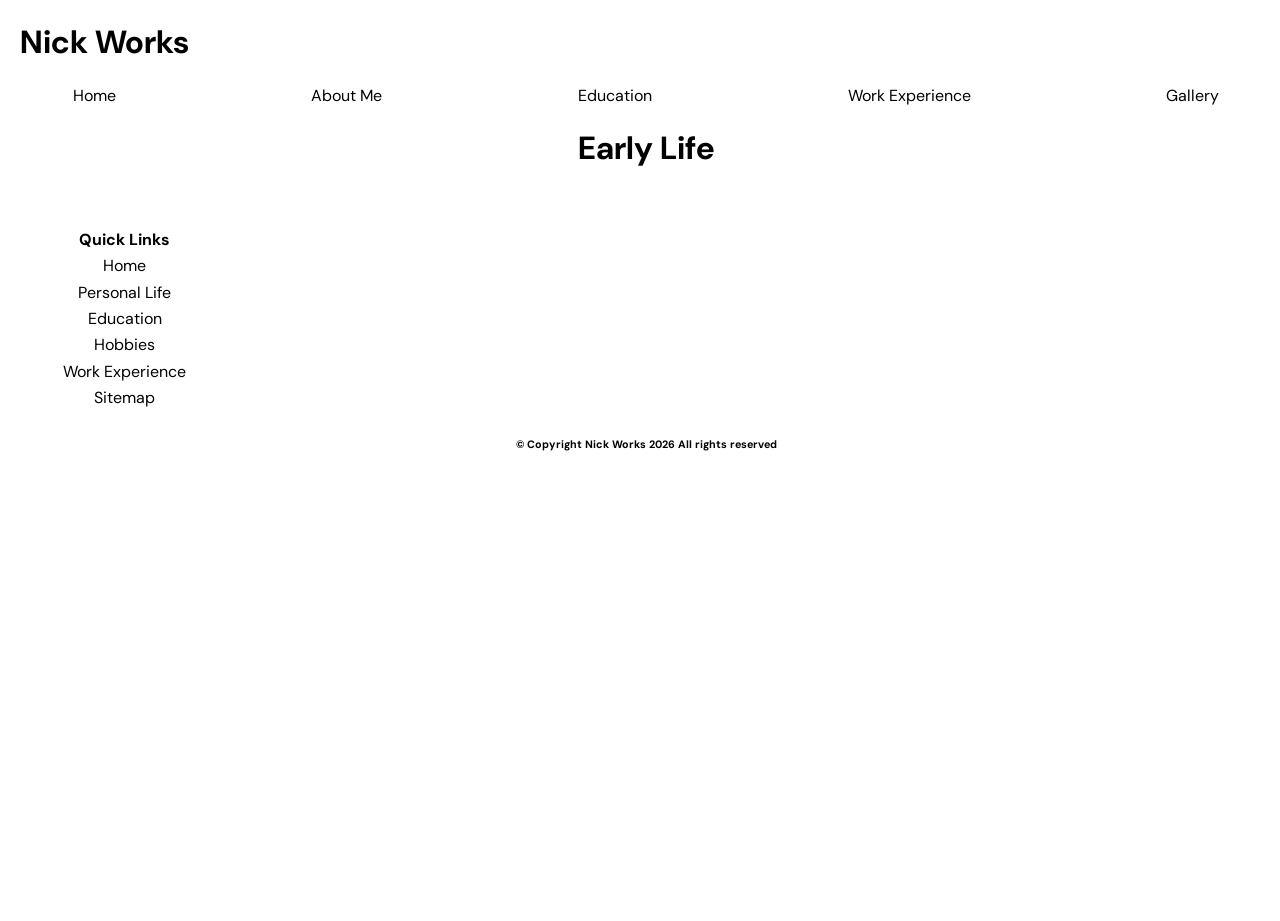
==== early-life.html @ 79f6a4c2 "modified index.html, styles.html, sitemap.html, hobbies.html, work-experience.html, skills-n-qualiti" ====
<!DOCTYPE html>
<html>
    <head>
        <!--TEST-->
        <title>Nick Works</title>
        <link rel="stylesheet" href="styles.css">
        <script src="scripts.js" defer></script>
        <link rel="preconnect" href="https://fonts.googleapis.com">
        <link rel="preconnect" href="https://fonts.gstatic.com" crossorigin>
        <link href="https://fonts.googleapis.com/css2?family=DM+Sans:ital,opsz,wght@0,9..40,100..1000;1,9..40,100..1000&display=swap" rel="stylesheet">
    </head>
    <header class="header">
        <h1 class="main-title">Nick Works</h1>
        <nav>
            <div class="nav-links">
                <a href="index.html">Home</a>
                <div class="nav-item">
                    <span class="text-trigger">About Me</a>
                    <div class="dropdown-menu">
                        <a href="early-life.html">Early Life</a>
                        <a href="personal-life.html">Personal Life</a>
                        <a href="skills-n-qualities.html">Skills and Qualities</a>
                    </div>
                </div>
                    <a href="education.html">Education</a>
                    <a href="work-experience.html">Work Experience</a>
                    <a href="gallery.html">Gallery</a>
                
            </div>
        </nav>
    </header>
    <body>
        <h1>Early Life</h1>
        <!--Text goes here-->
    </body>
    <footer>
        <table style="width:100%" class="quick-links">
            <tr>
                <th>Quick Links</th>
            </tr>
            <tr>
                <td><a href="index.html">Home</a></td>
            </tr>
            <tr>
                <td><a href="personal-life.html">Personal Life</a></td>
            </tr>
            <tr>
                <td><a href="education.html">Education</a></td>
            </tr>
            <tr>
                <td><a href="hobbies.html">Hobbies</a></td>
            </tr>
            <tr>
                <td><a href="work-experience.html">Work Experience</a></td>
            </tr>
            <tr>
                <td><a href="sitemap.html">Sitemap</a></td>
            </tr>
        </table>
        <h6 class="copyright-disclaimer">&copy Copyright Nick Works 2026 All rights reserved</h6>
    </footer>
</html>
---- styles.css ----
.header{
    text-align: center;
}
body, html{
    height: 100%;
}
.main-title{
    text-align: left;
}
.nav-links{
    display: flex;
    text-indent: 10px;
    padding-left: 0px;
    padding-right: 10px;
    justify-content: space-around;
    gap: 100px;
}
.nav-links a{
    text-decoration: none;
    color: black;
}
.dropdown-menu{
  display: none;
  position: absolute;
  background-color: #f1f1f1;
  min-width: 200px;
  box-shadow: 0px 8px 16px 0px rgba(0,0,0,0.2);
  z-index: 1;
}
.dropdown-menu a{
    padding: 12px 16px;
    text-decoration: none;
    display: block;
}
.nav-item:hover .dropdown-menu{
    display: block;
}
.dropdown-menu .dropdown-content{
    display: block;
}
.dropdown-menu a:hover {
  background-color: #dadadaa2;
}
/* Body Styles */
body{
    font-family: "DM Sans", sans-serif;
    margin-inline-start: 20px;
    border: 0;
}
body h2{
    text-align: center;
}
body h3{
    text-align: center;
}
body h1{
    text-align: center;
}
.list-of-skills-and-qualities{
    list-style-type: none;
}
#overview-of-the-page{
    text-align: center;
}
.skills{
    list-style-type: none;
    text-align: center;
}
.qualities{
    list-style-type: none;
    text-align: center;
}
/*.visual-links-to-visit{
} */
.links-section{
    padding-left: 310px;
    width: 100%;
}
.links{
    margin-right: 60px;
    text-decoration: none;
    color: black;
}
/* Slideshow section on work experience styles */
* {box-sizing:border-box}

/* Slideshow container */
.slideshow-container {
  max-width: 1000px;
  position: relative;
  margin: auto;
}

.slideshow-container img{
    height: 60vh;
    width: 80vw;
}
/* Next & previous buttons */
.prev, .next {
  cursor: pointer;
  position: absolute;
  top: 50%;
  width: auto;
  margin-top: -22px;
  padding: 16px;
  color: white;
  font-weight: bold;
  font-size: 18px;
  transition: 0.6s ease;
  border-radius: 0 3px 3px 0;
  user-select: none;
}

/* Position the "next button" to the right */
.next {
  right: 0;
  border-radius: 3px 0 0 3px;
}

/* On hover, add a black background color with a little bit see-through */
.prev:hover, .next:hover {
  background-color: rgba(0,0,0,0.8);
}

/* Caption text */
.text {
  color: #f2f2f2;
  font-size: 15px;
  padding: 8px 12px;
  position: absolute;
  bottom: 8px;
  width: 100%;
  text-align: center;
}

/* Number text (1/3 etc) */
.numbertext {
  color: #f2f2f2;
  font-size: 12px;
  padding: 8px 12px;
  position: absolute;
  top: 0;
}

/* Fading animation */
.fade {
  animation-name: fade;
  animation-duration: 1.5s;
}

@keyframes fade {
  from {opacity: .4}
  to {opacity: 1}
}
/* Sitemap Styles */
.sitemap-links{
    text-align: center;
    list-style-type: none;
    /* padding-right: 40px; */ /* <- To be used when aligning text to the centre */
    padding-left: 0px;
    line-height: 1.9;
}
/* Footer Styles */
footer{
    display: flex;
    width: 100%;
    flex-direction: column;
}
.quick-links{
    text-align: center;
    display: flex;
    flex-wrap: wrap;
    padding-top: 35px;
    padding-left: 40px;
    line-height: 1.4;
    text-decoration: none;
    color: black;
}
.quick-links a{
    text-decoration: none;
    color: black;
}
/* Copyright Disclaimer text Styles */
.copyright-disclaimer{
    text-align: center;
}
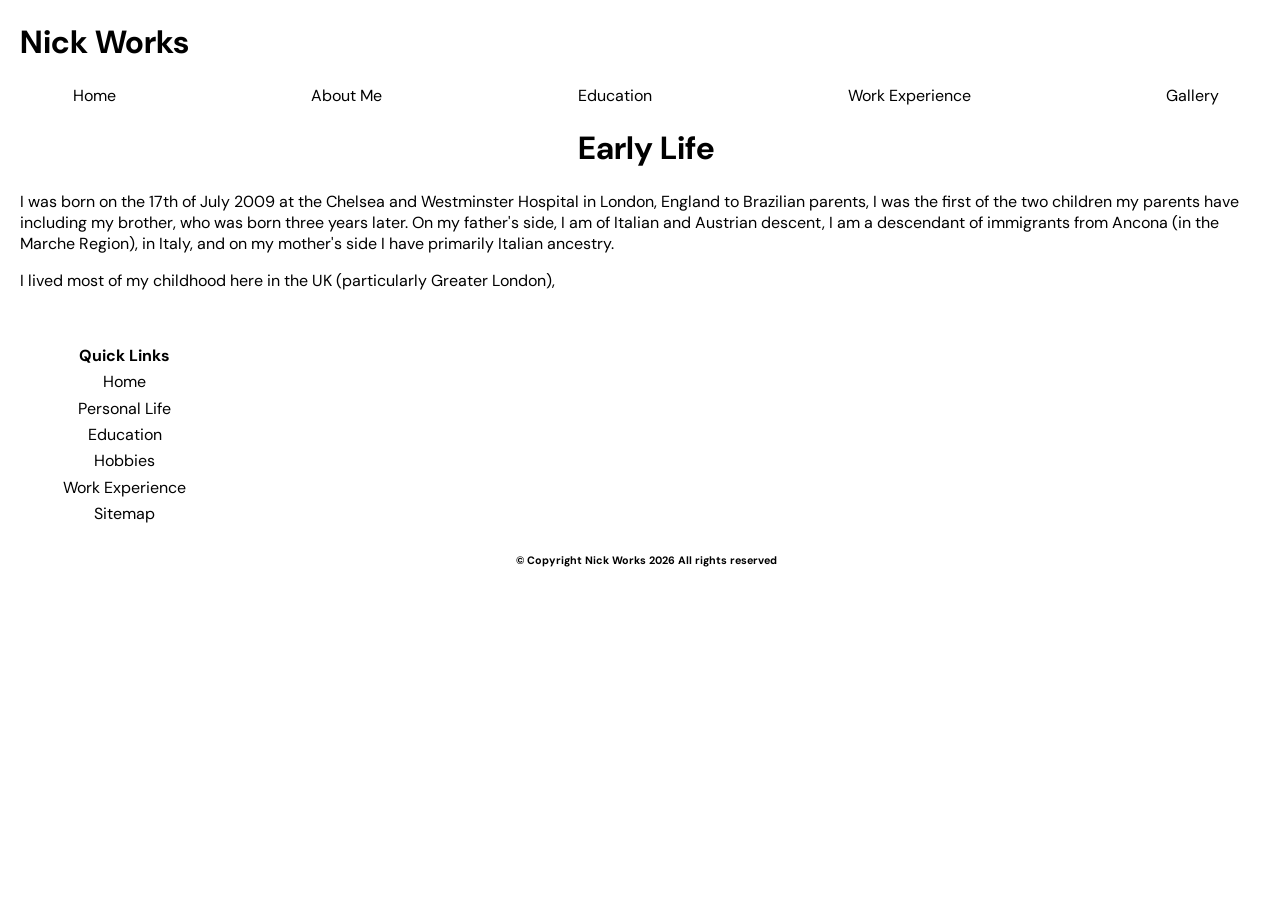
==== commit 0e68c5e6: "early-life.html modified" ====
--- a/early-life.html
+++ b/early-life.html
@@ -31,7 +31,14 @@
     </header>
     <body>
         <h1>Early Life</h1>
-        <!--Text goes here-->
+        <p>I was born on the 17th of July 2009 at the Chelsea and Westminster Hospital in London, England to
+            Brazilian parents, I was the first of the two children my parents have including my brother, who was born
+            three years later. On my father's side, I am of Italian and Austrian descent, I am a descendant of immigrants from Ancona
+            (in the Marche Region), in Italy, and on my mother's side I have primarily Italian ancestry.
+        </p>
+        <p>
+            I lived most of my childhood here in the UK (particularly Greater London), 
+        </p>
     </body>
     <footer>
         <table style="width:100%" class="quick-links">
--- a/styles.css
+++ b/styles.css
@@ -19,6 +19,9 @@
     text-decoration: none;
     color: black;
 }
+.text-trigger{
+    cursor: pointer;
+}
 .dropdown-menu{
   display: none;
   position: absolute;
@@ -70,16 +73,29 @@
     list-style-type: none;
     text-align: center;
 }
-/*.visual-links-to-visit{
-} */
+.visual-links-to-visit{
+    display: flex;
+}
+
 .links-section{
-    padding-left: 310px;
+    padding-left: 0px;
     width: 100%;
+    text-wrap: nowrap;
+    display: flex;
+    justify-content: space-around;
+    gap: 20px;
 }
 .links{
     margin-right: 60px;
     text-decoration: none;
     color: black;
+}
+.index-box a{
+    text-decoration: none;
+    color: black;
+}
+.index-box p {
+    text-align: center;
 }
 /* Slideshow section on work experience styles */
 * {box-sizing:border-box}
@@ -90,7 +106,9 @@
   position: relative;
   margin: auto;
 }
-
+.index-box{
+    width: 100px;
+}
 .slideshow-container img{
     height: 60vh;
     width: 80vw;
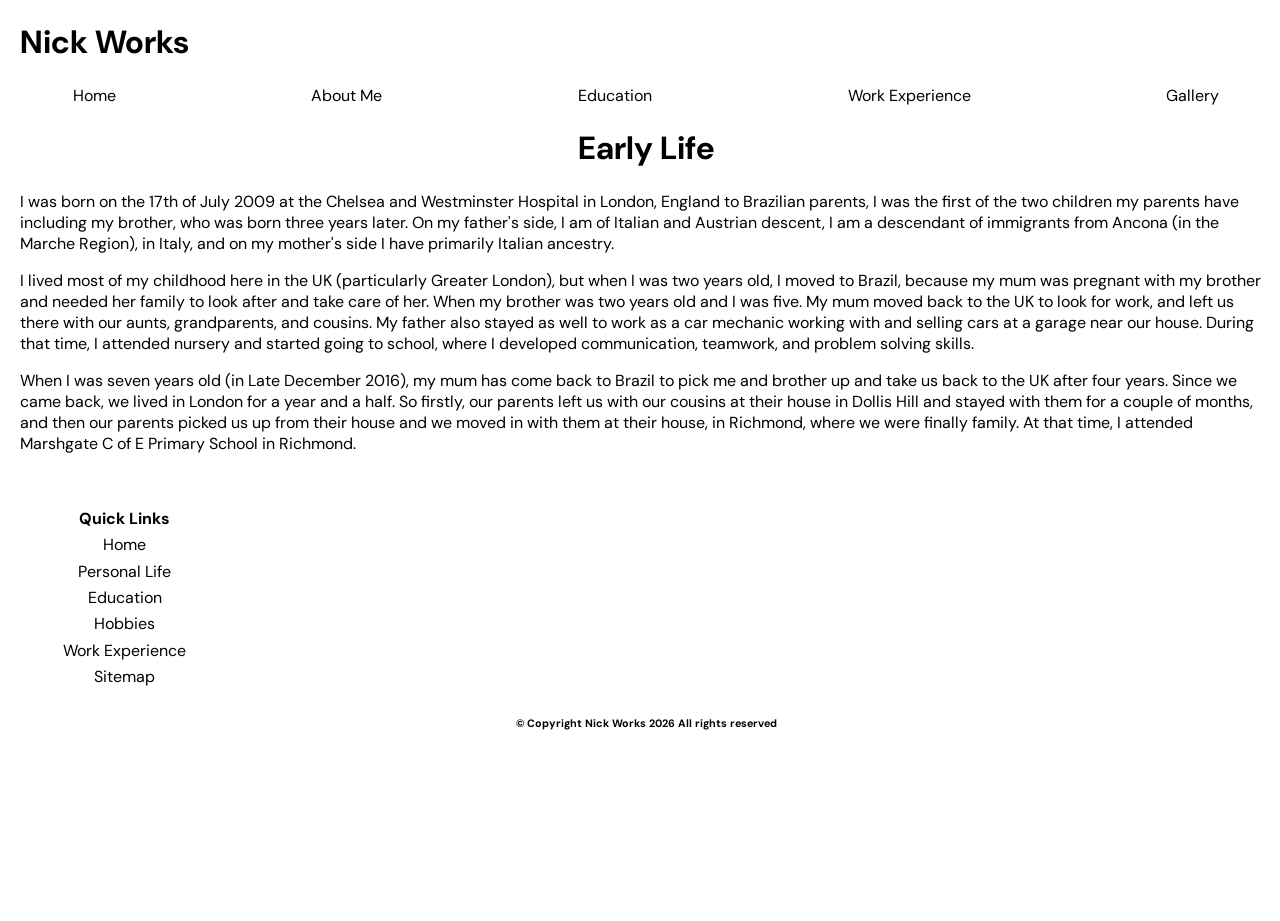
==== commit 7012ea2c: "early-life.html modified" ====
--- a/early-life.html
+++ b/early-life.html
@@ -1,7 +1,7 @@
 <!DOCTYPE html>
 <html>
     <head>
-        <!--TEST-->
+        <!--TEST hello-->
         <title>Nick Works</title>
         <link rel="stylesheet" href="styles.css">
         <script src="scripts.js" defer></script>
@@ -37,8 +37,19 @@
             (in the Marche Region), in Italy, and on my mother's side I have primarily Italian ancestry.
         </p>
         <p>
-            I lived most of my childhood here in the UK (particularly Greater London), 
+            I lived most of my childhood here in the UK (particularly Greater London), but when I was two years old, I moved
+            to Brazil, because my mum was pregnant with my brother and needed her family to look after and take care of her.
+            When my brother was two years old and I was five. My mum moved back to the UK to look for work, and left us there with our aunts,
+            grandparents, and cousins. My father also stayed as well to work as a car mechanic working with and selling cars at a garage
+            near our house. During that time, I attended nursery and started going to school, where I developed communication, teamwork, and problem solving skills.
         </p>
+        <p>
+            When I was seven years old (in Late December 2016), my mum has come back to Brazil to pick me and brother up and take us back to the UK after four years. 
+            Since we came back, we lived in London for a year and a half. So firstly, our parents left us with our cousins at their house in Dollis Hill and stayed with them 
+            for a couple of months, and then our parents picked us up from their house and we moved in with them at their house, in Richmond, where we were finally family.
+            At that time, I attended Marshgate C of E Primary School in Richmond.
+        </p>
+
     </body>
     <footer>
         <table style="width:100%" class="quick-links">
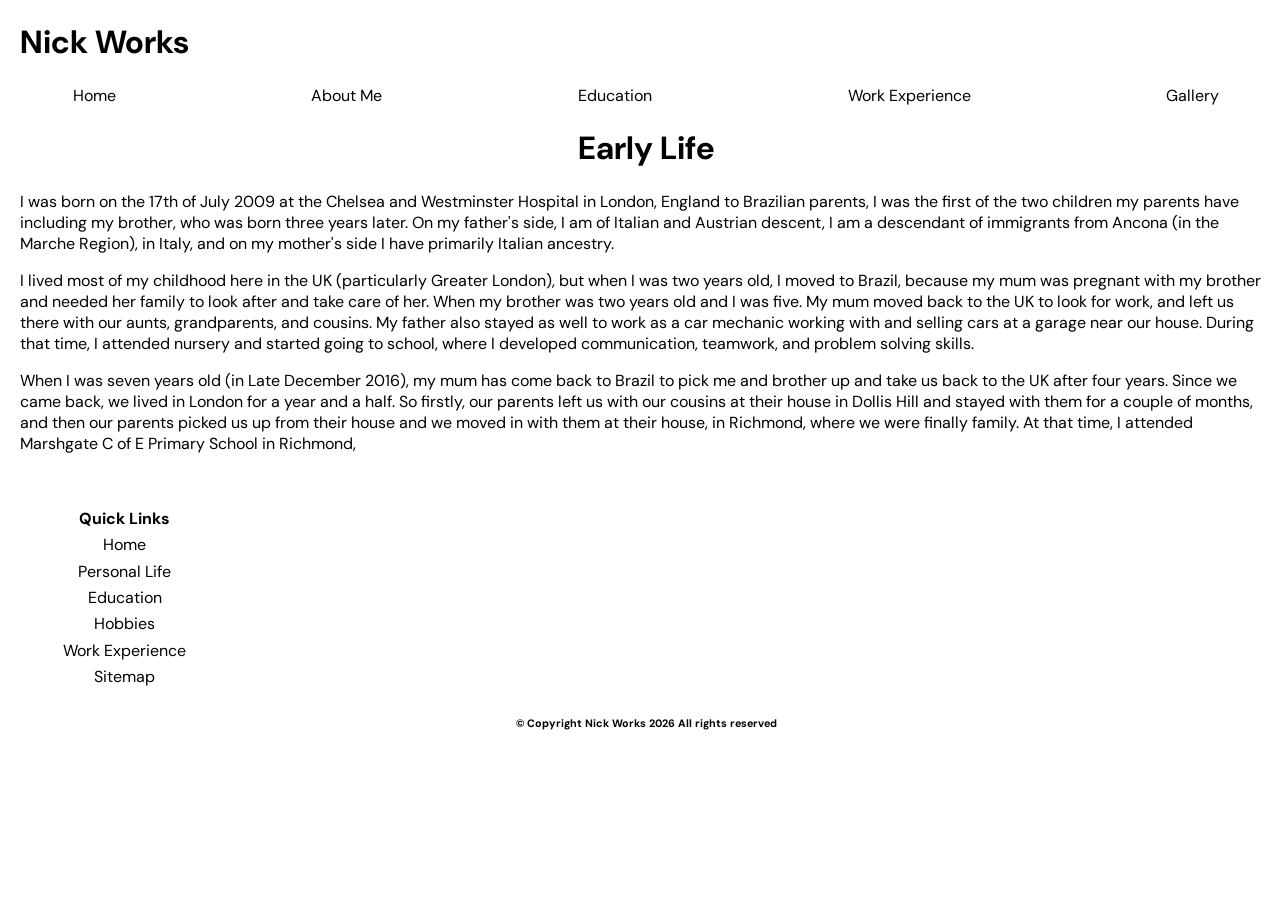
==== commit 772f06c2: "early-life.html modified" ====
--- a/early-life.html
+++ b/early-life.html
@@ -47,7 +47,7 @@
             When I was seven years old (in Late December 2016), my mum has come back to Brazil to pick me and brother up and take us back to the UK after four years. 
             Since we came back, we lived in London for a year and a half. So firstly, our parents left us with our cousins at their house in Dollis Hill and stayed with them 
             for a couple of months, and then our parents picked us up from their house and we moved in with them at their house, in Richmond, where we were finally family.
-            At that time, I attended Marshgate C of E Primary School in Richmond.
+            At that time, I attended Marshgate C of E Primary School in Richmond, 
         </p>
 
     </body>
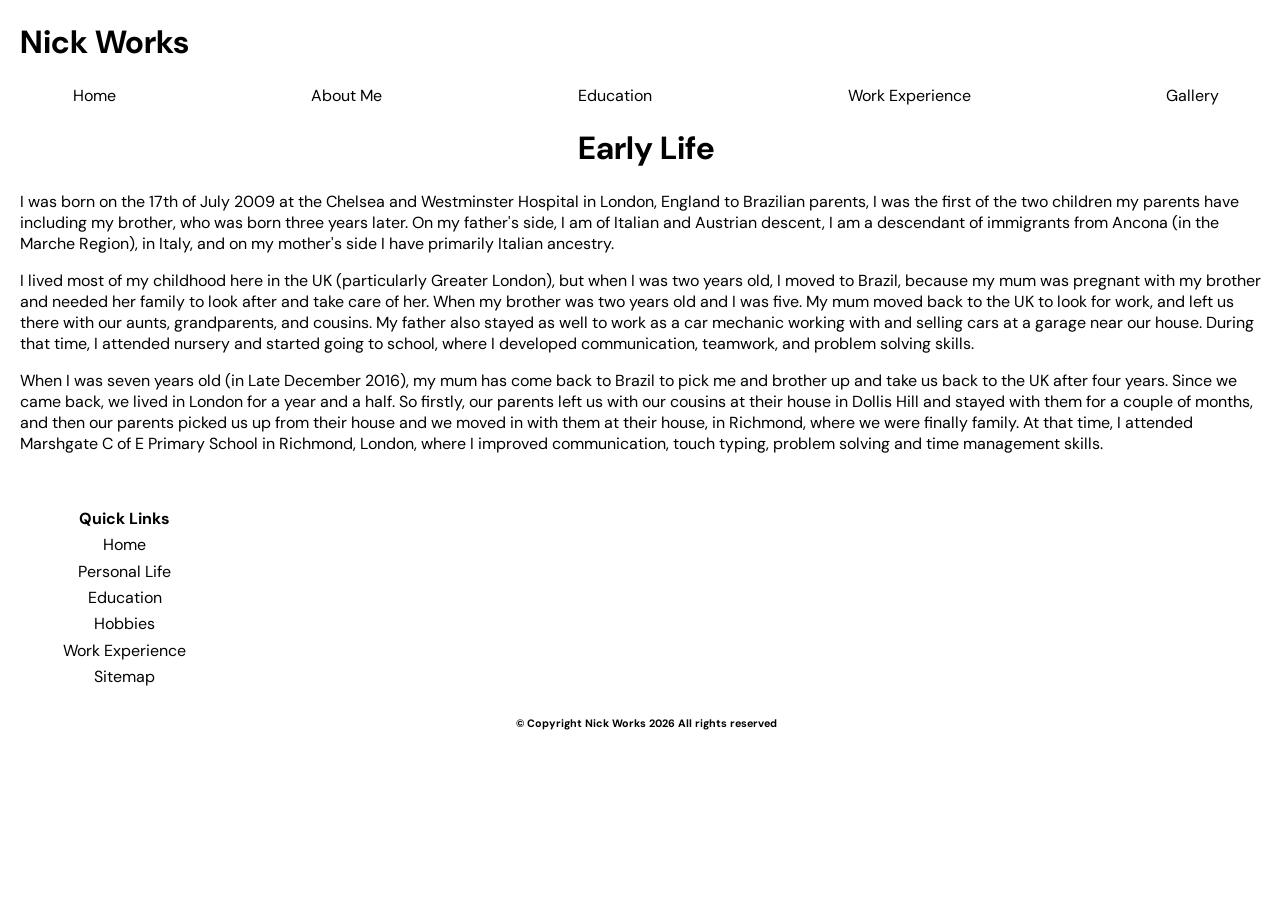
==== commit 37e9a9a1: "early-life.html modified" ====
--- a/early-life.html
+++ b/early-life.html
@@ -47,7 +47,8 @@
             When I was seven years old (in Late December 2016), my mum has come back to Brazil to pick me and brother up and take us back to the UK after four years. 
             Since we came back, we lived in London for a year and a half. So firstly, our parents left us with our cousins at their house in Dollis Hill and stayed with them 
             for a couple of months, and then our parents picked us up from their house and we moved in with them at their house, in Richmond, where we were finally family.
-            At that time, I attended Marshgate C of E Primary School in Richmond, 
+            At that time, I attended Marshgate C of E Primary School in Richmond, London, where I improved communication, touch typing, problem solving and time management
+            skills.
         </p>
 
     </body>
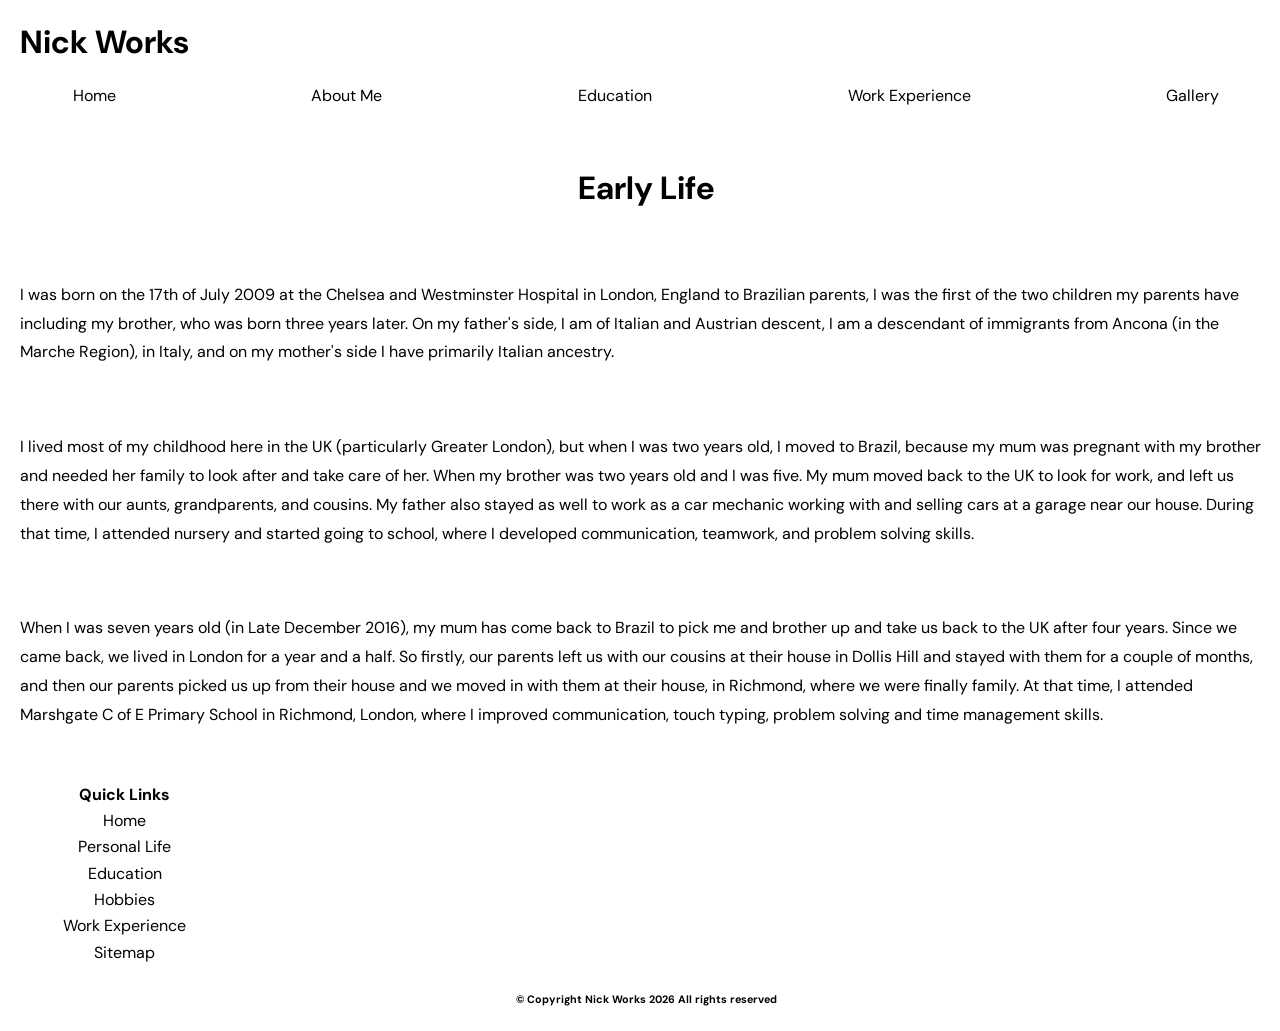
==== commit 3c20a4e8: "early-life.html, education.html, hobbies.html, index.html, sitemap.html, styles.css modified" ====
--- a/early-life.html
+++ b/early-life.html
@@ -30,27 +30,28 @@
         </nav>
     </header>
     <body>
-        <h1>Early Life</h1>
-        <p>I was born on the 17th of July 2009 at the Chelsea and Westminster Hospital in London, England to
-            Brazilian parents, I was the first of the two children my parents have including my brother, who was born
-            three years later. On my father's side, I am of Italian and Austrian descent, I am a descendant of immigrants from Ancona
-            (in the Marche Region), in Italy, and on my mother's side I have primarily Italian ancestry.
-        </p>
-        <p>
-            I lived most of my childhood here in the UK (particularly Greater London), but when I was two years old, I moved
-            to Brazil, because my mum was pregnant with my brother and needed her family to look after and take care of her.
-            When my brother was two years old and I was five. My mum moved back to the UK to look for work, and left us there with our aunts,
-            grandparents, and cousins. My father also stayed as well to work as a car mechanic working with and selling cars at a garage
-            near our house. During that time, I attended nursery and started going to school, where I developed communication, teamwork, and problem solving skills.
-        </p>
-        <p>
-            When I was seven years old (in Late December 2016), my mum has come back to Brazil to pick me and brother up and take us back to the UK after four years. 
-            Since we came back, we lived in London for a year and a half. So firstly, our parents left us with our cousins at their house in Dollis Hill and stayed with them 
-            for a couple of months, and then our parents picked us up from their house and we moved in with them at their house, in Richmond, where we were finally family.
-            At that time, I attended Marshgate C of E Primary School in Richmond, London, where I improved communication, touch typing, problem solving and time management
-            skills.
-        </p>
-
+        <div class="early-life">
+            <h1>Early Life</h1>
+                <p>I was born on the 17th of July 2009 at the Chelsea and Westminster Hospital in London, England to
+                    Brazilian parents, I was the first of the two children my parents have including my brother, who was born
+                    three years later. On my father's side, I am of Italian and Austrian descent, I am a descendant of immigrants from Ancona
+                    (in the Marche Region), in Italy, and on my mother's side I have primarily Italian ancestry.
+                </p>
+                <p>
+                    I lived most of my childhood here in the UK (particularly Greater London), but when I was two years old, I moved
+                    to Brazil, because my mum was pregnant with my brother and needed her family to look after and take care of her.
+                    When my brother was two years old and I was five. My mum moved back to the UK to look for work, and left us there with our aunts,
+                    grandparents, and cousins. My father also stayed as well to work as a car mechanic working with and selling cars at a garage
+                    near our house. During that time, I attended nursery and started going to school, where I developed communication, teamwork, and problem solving skills.
+                </p>
+                <p>
+                    When I was seven years old (in Late December 2016), my mum has come back to Brazil to pick me and brother up and take us back to the UK after four years. 
+                    Since we came back, we lived in London for a year and a half. So firstly, our parents left us with our cousins at their house in Dollis Hill and stayed with them 
+                    for a couple of months, and then our parents picked us up from their house and we moved in with them at their house, in Richmond, where we were finally family.
+                    At that time, I attended Marshgate C of E Primary School in Richmond, London, where I improved communication, touch typing, problem solving and time management
+                    skills.
+                </p>
+        </div>
     </body>
     <footer>
         <table style="width:100%" class="quick-links">
--- a/styles.css
+++ b/styles.css
@@ -61,22 +61,63 @@
 }
 .list-of-skills-and-qualities{
     list-style-type: none;
+    line-height: 1.8;
+    text-align: center;
+    padding-right: 60px;
+}
+.sitemap {
+    padding-bottom: 20px;
 }
 #overview-of-the-page{
     text-align: center;
 }
+#intro-to-hobbies{
+    text-align: center;
+}
 .skills{
     list-style-type: none;
     text-align: center;
 }
+.music-section{
+    padding-bottom: 50px;
+    padding-top: 50px;
+    line-height: 2.1;
+}
+.technology-section{
+    padding-bottom: 50px;
+}
+.early-life{
+    padding-top: 40px;
+}
+.early-life p{
+    padding-top: 50px;
+    line-height: 1.8;
+}
+.college-of-west-anglia-section{
+    line-height: 1.9;
+}
 .qualities{
     list-style-type: none;
     text-align: center;
 }
 .visual-links-to-visit{
     display: flex;
-}
-
+    padding: 40px;
+}
+.body-links{
+    padding-top: 30px;
+    padding-bottom: 40px;
+}
+.personal-statement{
+    padding-top: 5px;
+    line-height: 1.8;
+}
+.interesting-facts-about-me{
+    line-height: 1.9;
+}
+.fact{
+    padding: 20px;
+}
 .links-section{
     padding-left: 0px;
     width: 100%;
@@ -110,8 +151,14 @@
     width: 100px;
 }
 .slideshow-container img{
-    height: 60vh;
-    width: 80vw;
+    height: 80vh;
+    width: 100vw;
+}
+.numbertext{
+    cursor: context-menu;
+}
+.numbertext:hover{
+   background-color: black;
 }
 /* Next & previous buttons */
 .prev, .next {
@@ -176,7 +223,8 @@
     list-style-type: none;
     /* padding-right: 40px; */ /* <- To be used when aligning text to the centre */
     padding-left: 0px;
-    line-height: 1.9;
+    line-height: 2.6;
+    padding-bottom: 35px;
 }
 /* Footer Styles */
 footer{
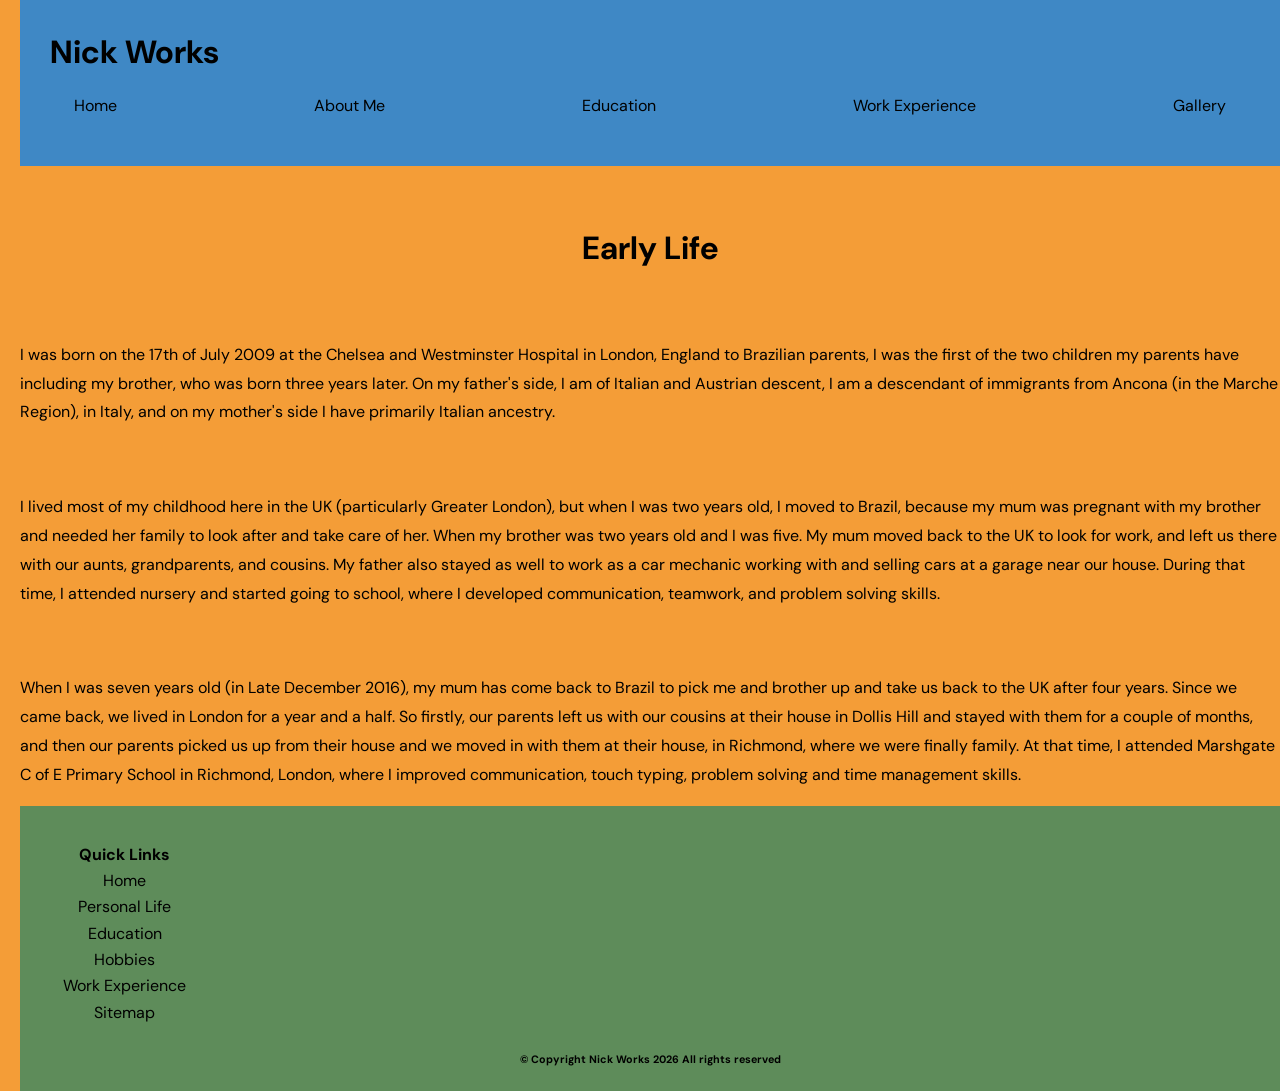
==== commit f547a013: "early-life.html, education-html, gallery-html, hobbies.html, index-html, personal-life.html, sitemap" ====
--- a/early-life.html
+++ b/early-life.html
@@ -10,7 +10,7 @@
         <link href="https://fonts.googleapis.com/css2?family=DM+Sans:ital,opsz,wght@0,9..40,100..1000;1,9..40,100..1000&display=swap" rel="stylesheet">
     </head>
     <header class="header">
-        <h1 class="main-title">Nick Works</h1>
+        <h1 class="main-title" id="site-title">Nick Works</h1>
         <nav>
             <div class="nav-links">
                 <a href="index.html">Home</a>
--- a/styles.css
+++ b/styles.css
@@ -1,11 +1,26 @@
 .header{
     text-align: center;
+    background-color: #3F88C5;
+    padding-top: 10px;
+    padding-bottom: 50px;
+    padding-left: 0px;
+    padding-right: 0px;
+}
+#site-title{
+    margin-left: 30px;
 }
 body, html{
     height: 100%;
+    background-color: #F49D37;
+    margin: 0;
+    padding-left: 0px;
+    padding-right: 0px;
 }
 .main-title{
     text-align: left;
+}
+footer {
+    background-color: #5E8C5A;
 }
 .nav-links{
     display: flex;
@@ -80,7 +95,7 @@
 }
 .music-section{
     padding-bottom: 50px;
-    padding-top: 50px;
+    padding-top: 10px;
     line-height: 2.1;
 }
 .technology-section{
@@ -119,12 +134,15 @@
     padding: 20px;
 }
 .links-section{
+    display: grid;
+    grid-template-columns: repeat(5, 1fr);
     padding-left: 0px;
     width: 100%;
     text-wrap: nowrap;
     display: flex;
     justify-content: space-around;
-    gap: 20px;
+    gap: 70px;
+    padding-right: 150px;
 }
 .links{
     margin-right: 60px;
@@ -136,7 +154,11 @@
     color: black;
 }
 .index-box p {
-    text-align: center;
+    padding-left: 60px;
+}
+.index-box img{
+    width: 190px;
+    padding-left: 40px;
 }
 /* Slideshow section on work experience styles */
 * {box-sizing:border-box}
